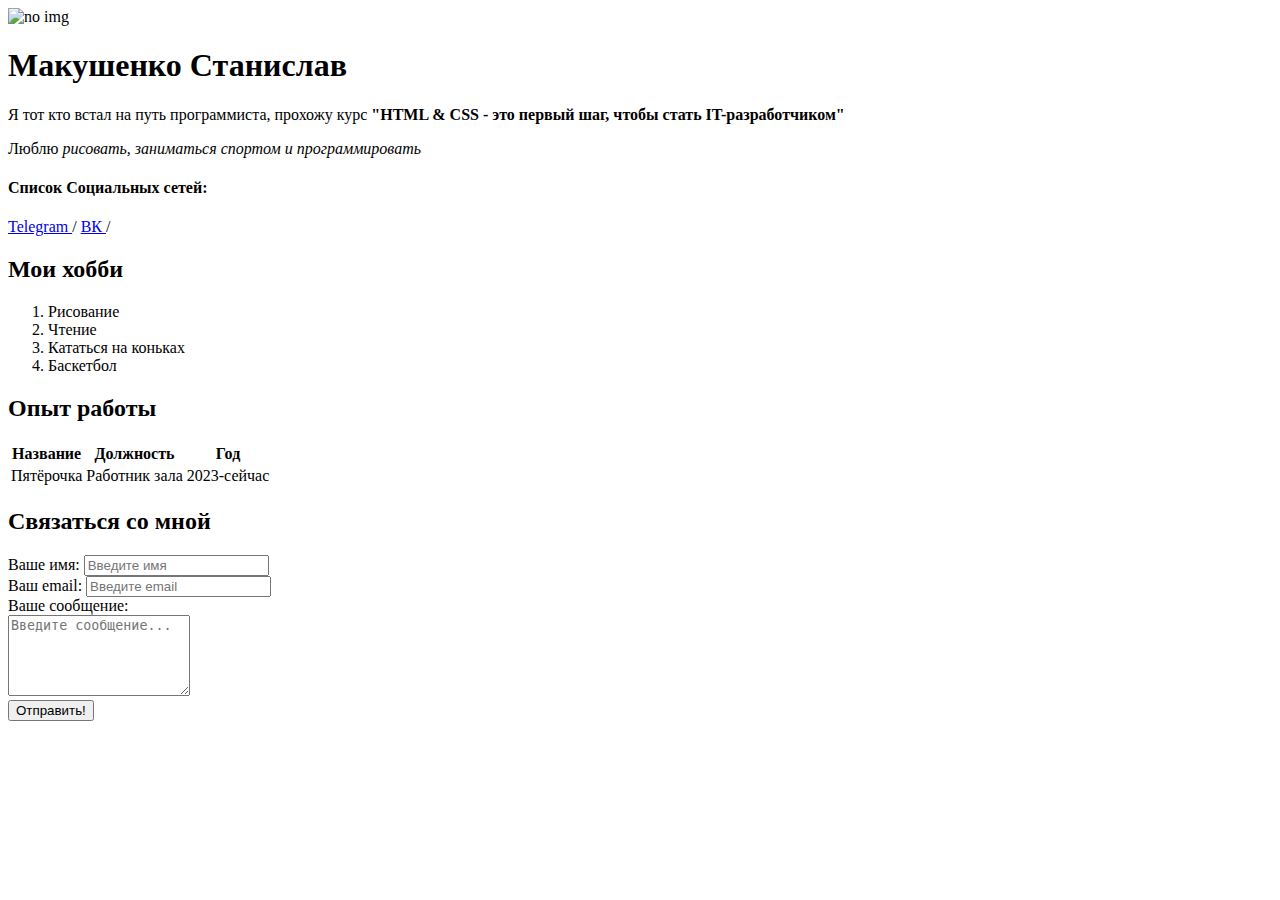
==== resume.html @ b2c015ce "init" ====
<!DOCTYPE html>
<html lang="en">
<head>
    <meta charset="UTF-8">
    <meta name="viewport" content="width=device-width, initial-scale=1.0">
    <meta name="keywards" content="stanislav, cv, resume">
    <meta name=" discription" content="Это сайт - резюме Станислава Макушенко">
    <title>Stanislav resume</title>
</head>
<body>
    <img src="imgs/face_img.jpg" width="170" alt="no img">
    <h1><strong>Макушенко Станислав</strong></h1>
    <p>Я тот кто встал на путь программиста,
       прохожу курс <strong>"HTML & CSS - это первый шаг, 
       чтобы стать IT-разработчиком"</strong></p>
       <p>Люблю <em>рисовать, заниматься спортом и программировать</em></p>
    <h4><strong>Список Социальных сетей:</strong></h4>
    <a href="https://web.telegram.org/k/#@stusibo" target="_blank">Telegram </a>
    /
    <a href="https://vk.com/banankka" target="_blank" >ВК </a>
    /
    <h2><strong>Мои хобби</strong></h2>
    <ol>
        <li>Рисование</li>
        <li>Чтение</li>
        <li>Кататься на коньках</li>
        <li>Баскетбол</li>
    </ol>
    <h2>Опыт работы</h2>
    <table>
        <thead>
            <tr>
          <th>Название</th>
          <th>Должность</th>
          <th>Год</th>
            </tr>
        </thead>
        <tbody>
             <tr>
                <td>Пятёрочка</td>
                <td>Работник зала</td>
                <td>2023-сейчас</td>
            </tr>
        </tbody>
    </table>
    <h2>Связаться со мной</h2>
    <form>
        <div>
            <label for="name">Ваше имя:</label>
            <input type="text" id="name" placeholder="Введите имя">
        </div>
        <div>
            <label for="email">Ваш email:</label>
            <input type="email" id="email" placeholder="Введите email">
        </div>
        <div>
            <label for="message">Ваше сообщение:</label>
            <br>
            <textarea type="message" id="message" cols="20" rows="5" placeholder="Введите сообщение..."></textarea>
        </div>
        <input type="submit" value="Отправить!">
    </form>
    </body>
</html>
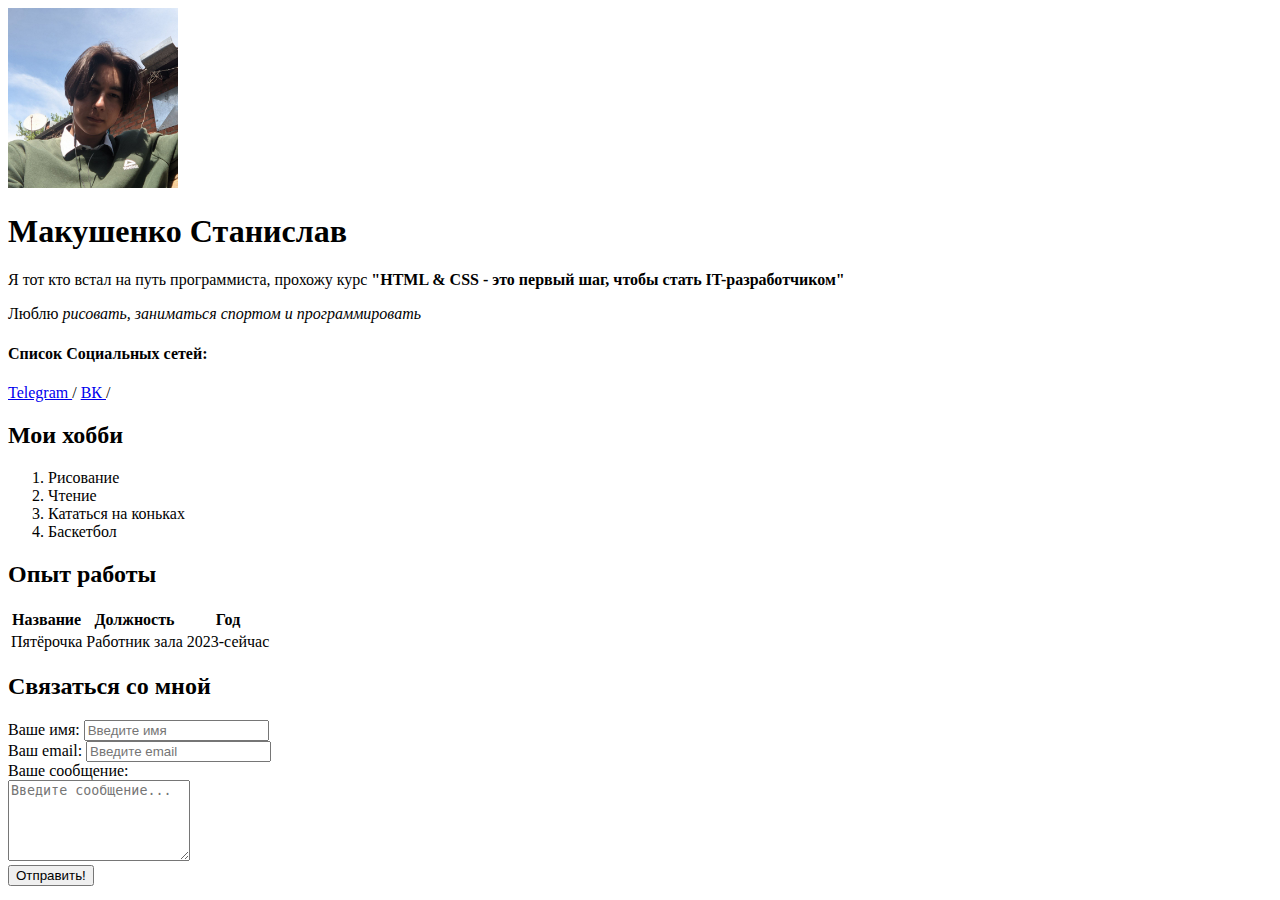
==== commit 1aa50b05: "Update resume.html" ====
--- a/resume.html
+++ b/resume.html
@@ -8,7 +8,7 @@
     <title>Stanislav resume</title>
 </head>
 <body>
-    <img src="imgs/face_img.jpg" width="170" alt="no img">
+    <img src="face_img.jpg" width="170" alt="no img">
     <h1><strong>Макушенко Станислав</strong></h1>
     <p>Я тот кто встал на путь программиста,
        прохожу курс <strong>"HTML & CSS - это первый шаг, 
@@ -61,4 +61,4 @@
         <input type="submit" value="Отправить!">
     </form>
     </body>
-</html>+</html>
